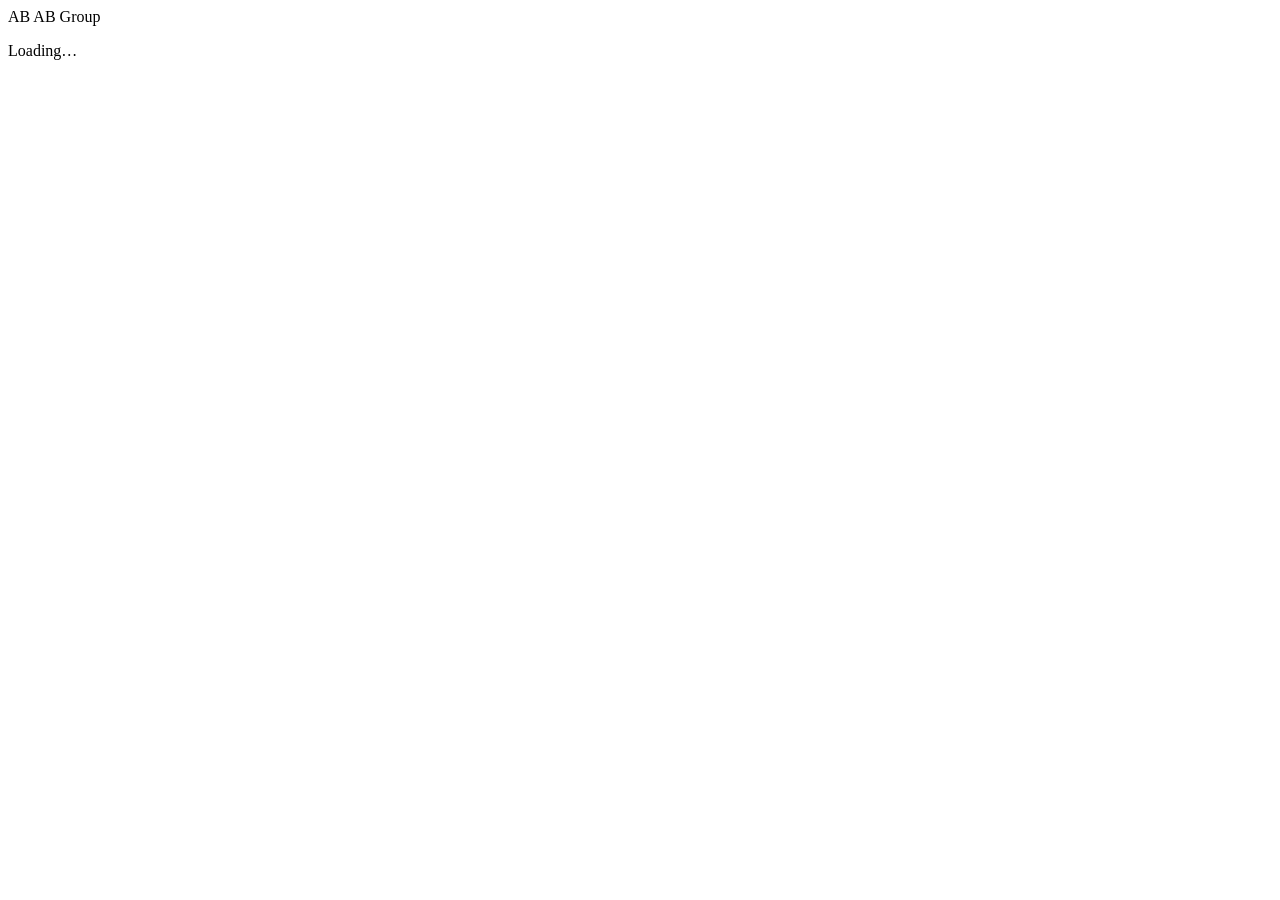
==== static/index.html @ cbee6556 "Stage 1: roster PWA with login, own-shifts view and sheet validation FastAPI + Postgres + vanilla-JS" ====
<!doctype html>
<html lang="en-AU">
<head>
  <meta charset="utf-8">
  <meta name="viewport" content="width=device-width, initial-scale=1, viewport-fit=cover">
  <title>AB Group</title>
  <meta name="theme-color" content="#000000">
  <meta name="apple-mobile-web-app-capable" content="yes">
  <meta name="apple-mobile-web-app-title" content="AB Group">
  <meta name="apple-mobile-web-app-status-bar-style" content="black">
  <link rel="manifest" href="/manifest.webmanifest">
  <link rel="icon" href="/icons/favicon-32.png" sizes="32x32">
  <link rel="apple-touch-icon" href="/icons/apple-touch-icon.png">
  <link rel="stylesheet" href="/app.css">
  <script src="/app.js" defer></script>
</head>
<body>
  <header class="topbar">
    <div class="brand">
      <span class="logo" aria-hidden="true">AB<i></i></span>
      <span class="brand-name">AB Group</span>
    </div>
    <div class="topbar-right" id="userbox" hidden>
      <span id="username"></span>
      <button class="link-btn" id="logout">Log out</button>
    </div>
  </header>

  <div id="banner" class="banner" hidden></div>

  <main id="app" aria-live="polite">
    <p class="loading">Loading…</p>
  </main>

  <nav class="tabbar" id="tabbar" hidden></nav>

  <noscript><p class="loading">AB Group needs JavaScript turned on.</p></noscript>
</body>
</html>
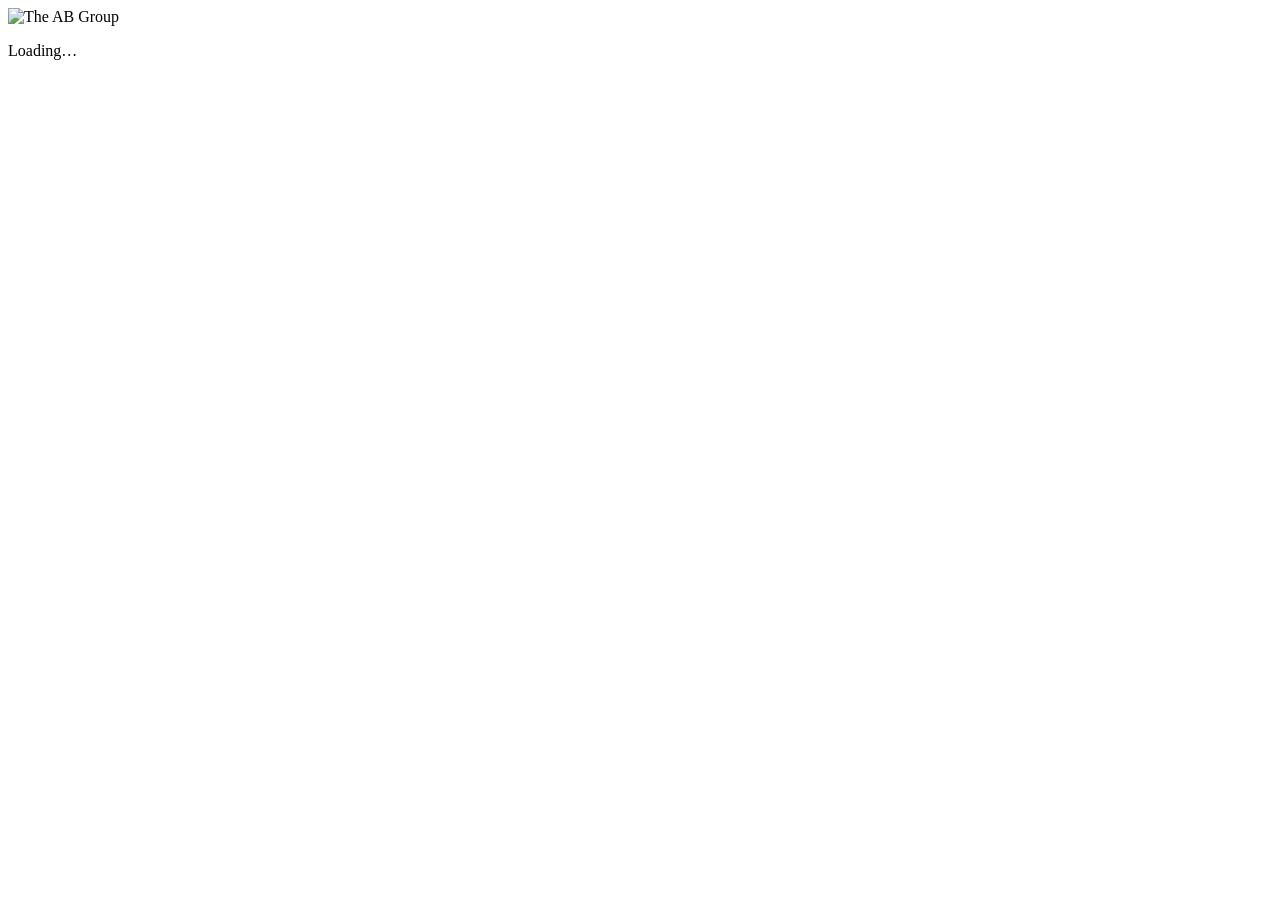
==== commit 97202d85: "Use the AB Group logo for the header, login screen and app icons Icons are rendered from the supplie" ====
--- a/static/index.html
+++ b/static/index.html
@@ -17,8 +17,7 @@
 <body>
   <header class="topbar">
     <div class="brand">
-      <span class="logo" aria-hidden="true">AB<i></i></span>
-      <span class="brand-name">AB Group</span>
+      <img class="logo-img" src="/logo.png" alt="The AB Group" width="53" height="40">
     </div>
     <div class="topbar-right" id="userbox" hidden>
       <span id="username"></span>
